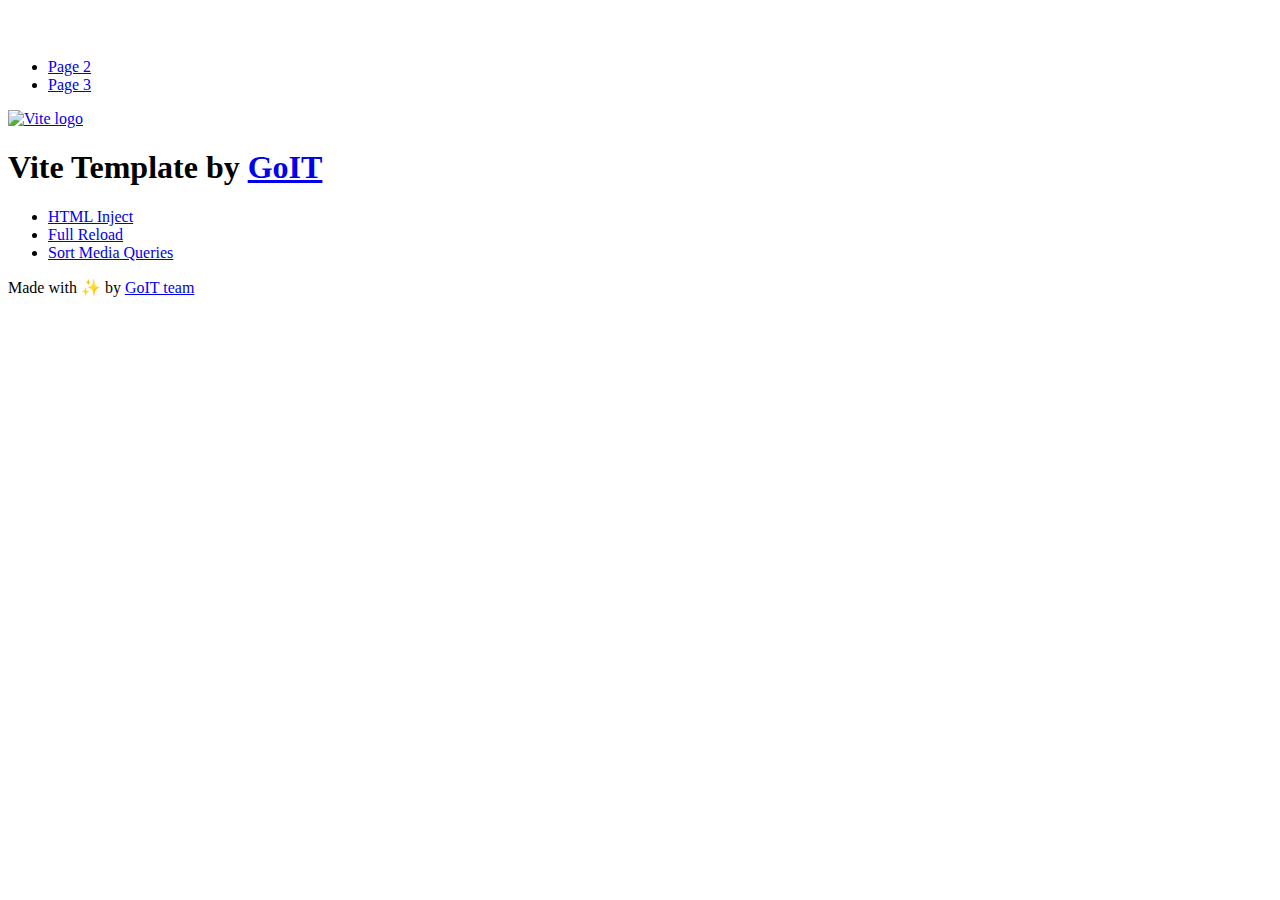
==== index.html @ e862f71a "Deploying to gh-pages from @ veronika3095/goit-js-hw-11@c2e140a93047a71ca7d582ccb8e6e00843391070 🚀" ====
<!DOCTYPE html>
<html lang="en">
  <head>
    <meta charset="UTF-8" />
    <link rel="icon" type="image/svg+xml" href="/goit-js-hw-11/favicon.svg" />
    <meta name="viewport" content="width=device-width, initial-scale=1.0" />
    <title>Vanilla App Template</title>
    <script type="module" crossorigin src="/goit-js-hw-11/index.js"></script>
    <link rel="stylesheet" crossorigin href="/goit-js-hw-11/assets/styles-DvPDDfy5.css">
  </head>
  <body>
    <header class="header">
  <div class="container">
    <nav class="nav">
      <a class="nav-logo" href="./index.html" aria-label="Site logo">
        <svg class="nav-logo-icon" width="100" height="30">
          <use href="/goit-js-hw-11/assets/sprite-E8vg0sBb.svg#logo"></use>
        </svg>
      </a>
      <ul class="nav-list">
        <li class="nav-item">
          <a class="nav-link {=$highlight-act}" href="./page-2.html">Page 2</a>
        </li>
        <li class="nav-item">
          <a class="nav-link {=$highlight-curr}" href="./page-3.html">Page 3</a>
        </li>
      </ul>
    </nav>
  </div>
</header>


    <main>
      <!-- Loads the specified .html file -->
      <section class="vite-promo">
  <div class="container">
    <div class="vite-promo-thumb">
      <a
        class="vite-promo-link"
        href="https://vitejs.dev/"
        target="_blank"
        rel="noopener noreferrer"
        aria-label="Link to Vite official website"
        title="Vite.js  build tool"
      >
        <!-- Path to images as from index.html file -->
        <img
          class="pic"
          src="/goit-js-hw-11/assets/vite-logo-9o_aqrTe.png"
          alt="Vite logo"
          width="640"
          height="640"
        />
      </a>
    </div>
    <h1 class="main-title">
      <span class="main-title-gradient">Vite</span>
      Template by
      <a
        class="main-title-link"
        href="https://github.com/goitacademy/vanilla-app-template"
        target="_blank"
        rel="noopener noreferrer"
      >
        GoIT
      </a>
    </h1>
  </div>
</section>

      <article class="badges">
  <div class="container">
    <ul class="badges-list">
      <li class="badges-item">
        <a
          class="badges-link"
          href="https://www.npmjs.com/package/vite-plugin-html-inject"
          target="_blank"
          rel="noopener noreferrer"
        >
          HTML Inject
        </a>
      </li>
      <li class="badges-item">
        <a
          class="badges-link"
          href="https://www.npmjs.com/package/vite-plugin-full-reload"
          target="_blank"
          rel="noopener noreferrer"
        >
          Full Reload
        </a>
      </li>
      <li class="badges-item">
        <a
          class="badges-link"
          href="https://www.npmjs.com/package/postcss-sort-media-queries"
          target="_blank"
          rel="noopener noreferrer"
        >
          Sort Media Queries
        </a>
      </li>
    </ul>
  </div>
</article>

    </main>

    <footer class="footer">
  <div class="container">
    <p class="footer-desc">
      Made with ✨ by
      <a
        class="footer-link"
        href="https://goit.global/ua/"
        target="_blank"
        rel="noopener noreferrer"
      >
        GoIT team
      </a>
    </p>
  </div>
</footer>


  </body>
</html>
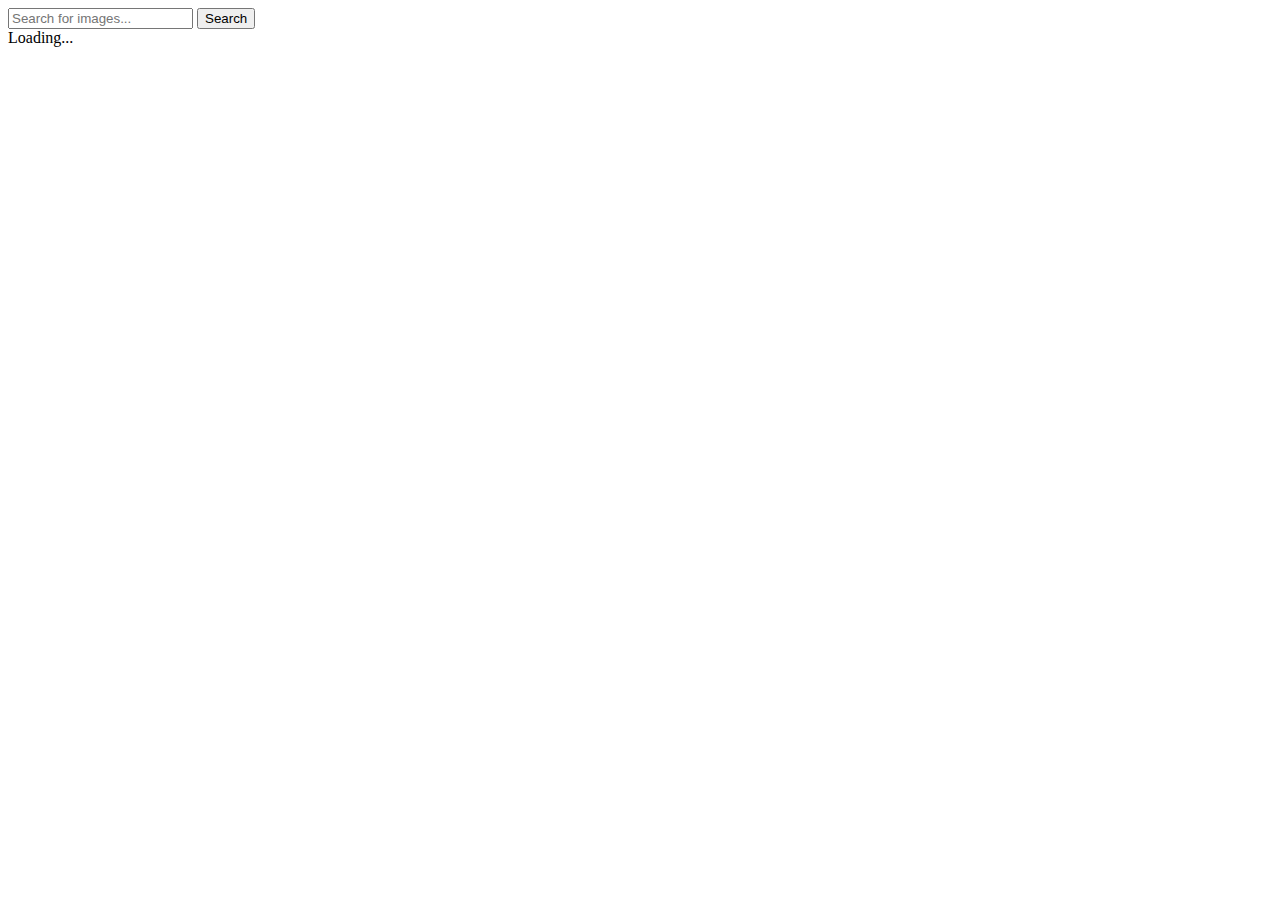
==== commit 1208ecac: "Deploying to gh-pages from @ veronika3095/goit-js-hw-11@643cba289611c2542d863d3cb7ab62111438df85 🚀" ====
--- a/index.html
+++ b/index.html
@@ -2,127 +2,31 @@
 <html lang="en">
   <head>
     <meta charset="UTF-8" />
-    <link rel="icon" type="image/svg+xml" href="/goit-js-hw-11/favicon.svg" />
     <meta name="viewport" content="width=device-width, initial-scale=1.0" />
-    <title>Vanilla App Template</title>
+    <title>Image Search App</title>
     <script type="module" crossorigin src="/goit-js-hw-11/index.js"></script>
-    <link rel="stylesheet" crossorigin href="/goit-js-hw-11/assets/styles-DvPDDfy5.css">
+    <link rel="modulepreload" crossorigin href="/goit-js-hw-11/assets/vendor-17o45ynk.js">
+    <link rel="stylesheet" crossorigin href="/goit-js-hw-11/assets/vendor-DumFYO8Z.css">
+    <link rel="stylesheet" crossorigin href="/goit-js-hw-11/assets/index-k0Uxu3C6.css">
   </head>
   <body>
-    <header class="header">
-  <div class="container">
-    <nav class="nav">
-      <a class="nav-logo" href="./index.html" aria-label="Site logo">
-        <svg class="nav-logo-icon" width="100" height="30">
-          <use href="/goit-js-hw-11/assets/sprite-E8vg0sBb.svg#logo"></use>
-        </svg>
-      </a>
-      <ul class="nav-list">
-        <li class="nav-item">
-          <a class="nav-link {=$highlight-act}" href="./page-2.html">Page 2</a>
-        </li>
-        <li class="nav-item">
-          <a class="nav-link {=$highlight-curr}" href="./page-3.html">Page 3</a>
-        </li>
-      </ul>
-    </nav>
-  </div>
-</header>
-
-
-    <main>
-      <!-- Loads the specified .html file -->
-      <section class="vite-promo">
-  <div class="container">
-    <div class="vite-promo-thumb">
-      <a
-        class="vite-promo-link"
-        href="https://vitejs.dev/"
-        target="_blank"
-        rel="noopener noreferrer"
-        aria-label="Link to Vite official website"
-        title="Vite.js  build tool"
-      >
-        <!-- Path to images as from index.html file -->
-        <img
-          class="pic"
-          src="/goit-js-hw-11/assets/vite-logo-9o_aqrTe.png"
-          alt="Vite logo"
-          width="640"
-          height="640"
-        />
-      </a>
+    <form class="search-form">
+      <input
+        class="input-text"
+        type="text"
+        name="query"
+        placeholder="Search for images..."
+      />
+      <button class="button-text" type="submit">Search</button>
+    </form>
+    <div class="loader hidden">Loading...</div>
+    <div class="gallery">
+      <!-- <a class="gallery-images" href="images/image1.jpg"
+        ><img src="images/thumbs/thumb1.jpg" alt="" title=""
+      /></a>
+      <a href="images/image2.jpg"
+        ><img src="images/thumbs/thumb2.jpg" alt="" title="Beautiful Image"
+      /></a> -->
     </div>
-    <h1 class="main-title">
-      <span class="main-title-gradient">Vite</span>
-      Template by
-      <a
-        class="main-title-link"
-        href="https://github.com/goitacademy/vanilla-app-template"
-        target="_blank"
-        rel="noopener noreferrer"
-      >
-        GoIT
-      </a>
-    </h1>
-  </div>
-</section>
-
-      <article class="badges">
-  <div class="container">
-    <ul class="badges-list">
-      <li class="badges-item">
-        <a
-          class="badges-link"
-          href="https://www.npmjs.com/package/vite-plugin-html-inject"
-          target="_blank"
-          rel="noopener noreferrer"
-        >
-          HTML Inject
-        </a>
-      </li>
-      <li class="badges-item">
-        <a
-          class="badges-link"
-          href="https://www.npmjs.com/package/vite-plugin-full-reload"
-          target="_blank"
-          rel="noopener noreferrer"
-        >
-          Full Reload
-        </a>
-      </li>
-      <li class="badges-item">
-        <a
-          class="badges-link"
-          href="https://www.npmjs.com/package/postcss-sort-media-queries"
-          target="_blank"
-          rel="noopener noreferrer"
-        >
-          Sort Media Queries
-        </a>
-      </li>
-    </ul>
-  </div>
-</article>
-
-    </main>
-
-    <footer class="footer">
-  <div class="container">
-    <p class="footer-desc">
-      Made with ✨ by
-      <a
-        class="footer-link"
-        href="https://goit.global/ua/"
-        target="_blank"
-        rel="noopener noreferrer"
-      >
-        GoIT team
-      </a>
-    </p>
-  </div>
-</footer>
-
-
   </body>
 </html>
